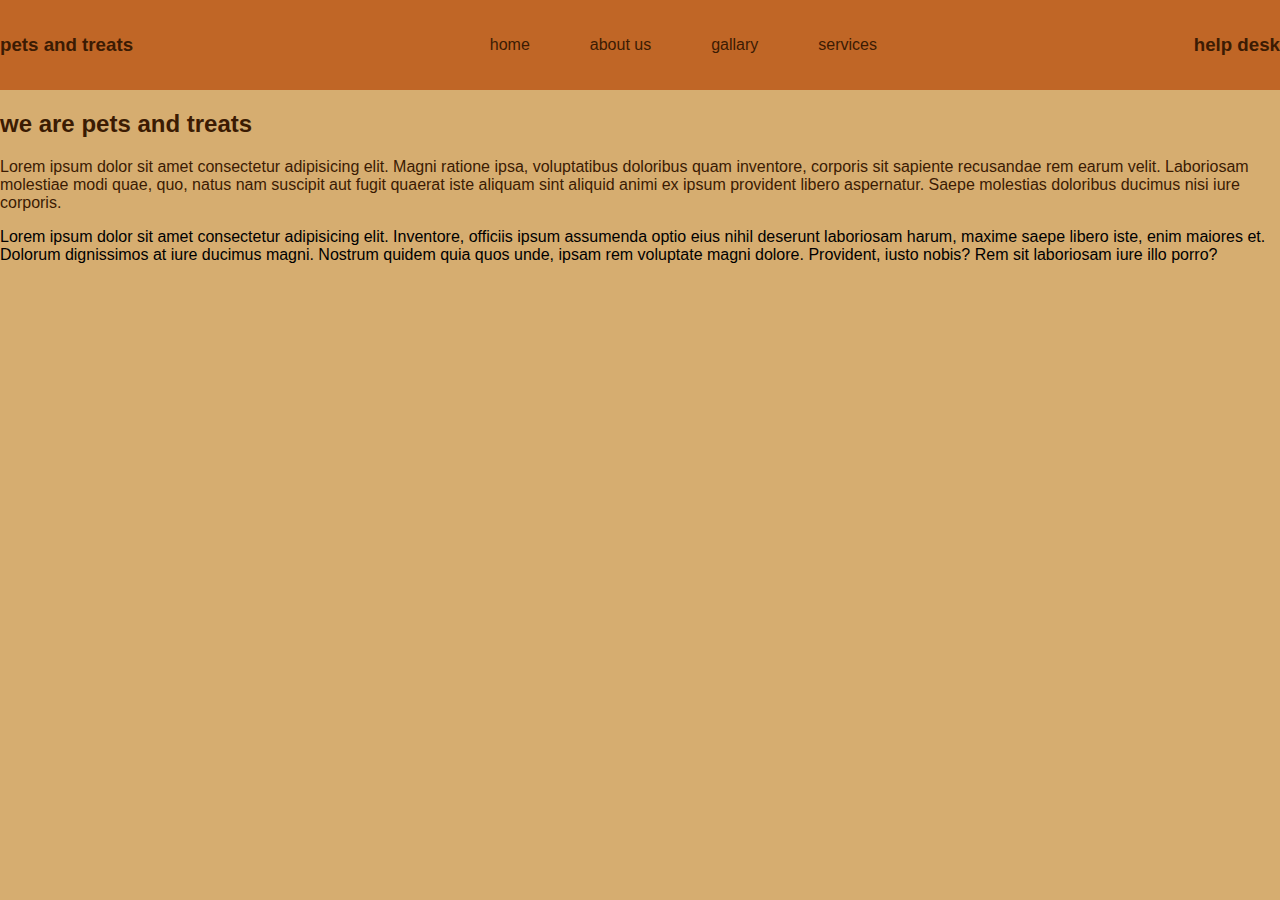
==== project/home.html @ 36e9c295 "project initiated" ====
<!DOCTYPE html>
<html lang="en">
<head>
    <meta charset="UTF-8">
    <meta name="viewport" content="width=device-width, initial-scale=1.0">
    <title>PET AND TREATS</title>
    <link rel="shortcut icon" href="./logo.png" type="image/x-icon">
    <link rel="stylesheet" href="home.css">
</head>
<body>
    <div class="navbar">
        <div class="head">
            <h3>pets and treats</h3>
        </div>
        <div class="subs">
            <ul>
                <li>home</li>
                <li>about us</li>
                <li>gallary</li>
                <li>services</li>
            </ul>
        </div>
        <div class="contact">
            <h3>help desk</h3>
        </div>
    </div>
        <div class="heading">
            <h2>we are pets and treats</h2>
        </div>
        <div class="para1">
            <p>Lorem ipsum dolor sit amet consectetur adipisicing elit. Magni ratione ipsa, voluptatibus doloribus quam inventore, 
                corporis sit sapiente recusandae rem earum velit. Laboriosam molestiae modi quae, quo, 
                natus nam suscipit aut fugit quaerat iste aliquam sint aliquid animi ex ipsum provident libero aspernatur. 
                Saepe molestias doloribus ducimus nisi iure corporis.</p>
        </div>
        <div class="para2">
            <p>
                Lorem ipsum dolor sit amet consectetur adipisicing elit. 
                Inventore, officiis ipsum assumenda optio eius nihil deserunt 
                laboriosam harum, maxime saepe libero iste, enim maiores et. 
                Dolorum dignissimos at iure ducimus magni. Nostrum quidem quia 
                quos unde, ipsam rem voluptate magni dolore. Provident, 
                iusto nobis? Rem sit laboriosam iure illo porro?
            </p>
        </div>
</body>
</html>
---- project/home.css ----
body{
    font-family: 'Poppins', sans-serif;
    background-color: rgba(212, 169, 105, 0.952);
    margin-top: 0px;
    margin-left: 0px;
    margin-right: 0px;
}
.navbar{
    display: flex;
    justify-content: space-between;
    align-items: center;
    background-color: rgb(192, 102, 38);
    color: rgb(59, 27, 3);
    height: 10vh;
}
.subs ul{
    list-style-type: none;
    display: flex;
    gap: 60px;
}
.heading{
color: rgb(59, 27, 3);
}
.para1{
    color: rgb(59, 27, 3);
    text-align: left;
    margin: 0px;
}
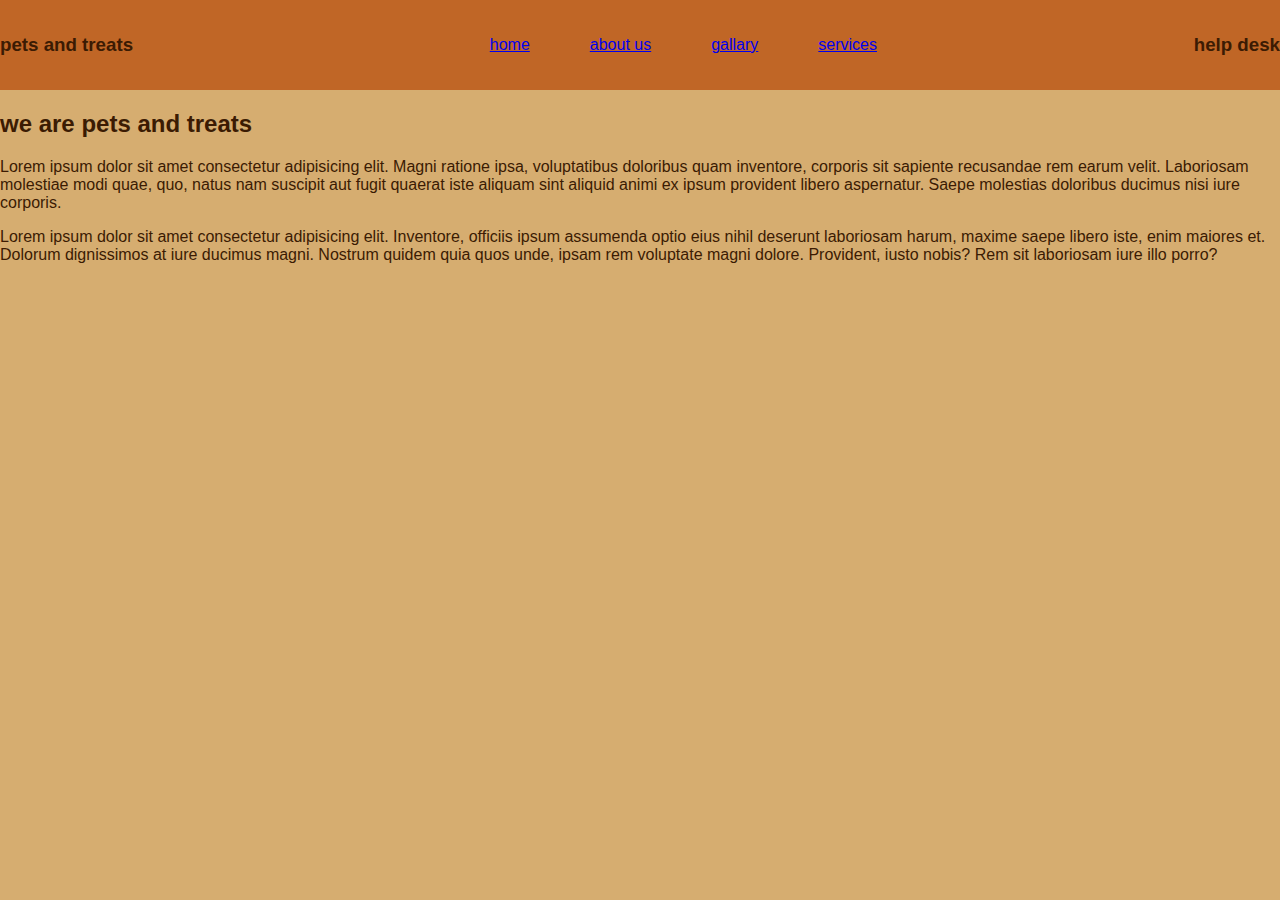
==== commit e1fa762a: "required files created" ====
--- a/project/home.html
+++ b/project/home.html
@@ -14,10 +14,10 @@
         </div>
         <div class="subs">
             <ul>
-                <li>home</li>
-                <li>about us</li>
-                <li>gallary</li>
-                <li>services</li>
+                <li><a href="./home.html">home</a></li>
+                <li><a href="./abt.html">about us</a></li>
+                <li><a href="./gallary.html">gallary</a></li>
+                <li><a href="./services.html">services</a></li>
             </ul>
         </div>
         <div class="contact">
--- a/project/home.css
+++ b/project/home.css
@@ -17,6 +17,7 @@
     list-style-type: none;
     display: flex;
     gap: 60px;
+    color: rgb(59, 27, 3);
 }
 .heading{
 color: rgb(59, 27, 3);
@@ -25,4 +26,9 @@
     color: rgb(59, 27, 3);
     text-align: left;
     margin: 0px;
+}
+.para2{
+    color: rgb(59, 27, 3);
+    text-align: left;
+    margin: 0px;
 }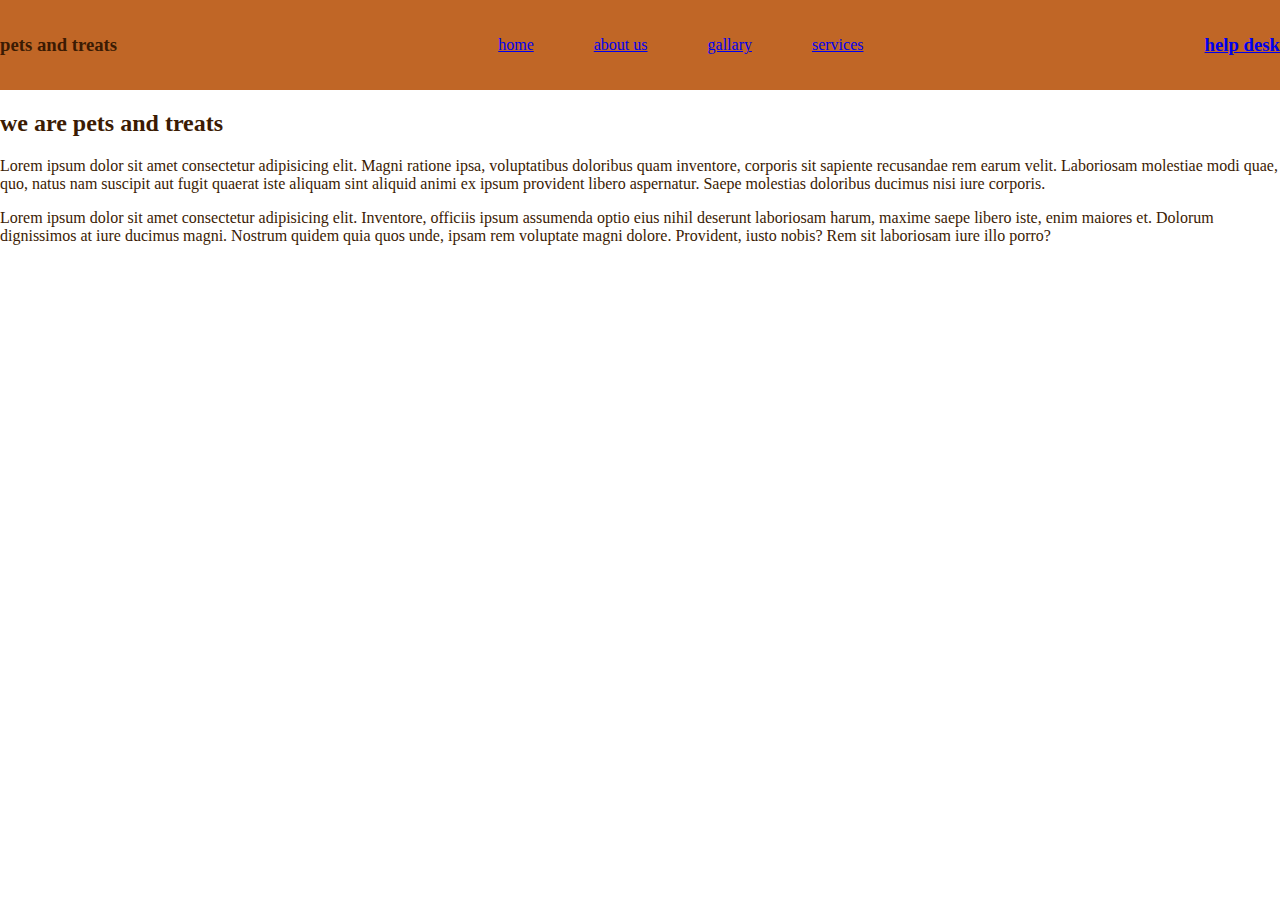
==== commit f4207526: "file edited" ====
--- a/project/home.html
+++ b/project/home.html
@@ -21,7 +21,7 @@
             </ul>
         </div>
         <div class="contact">
-            <h3>help desk</h3>
+            <h3><a href="./help.html">help desk</a></h3>
         </div>
     </div>
         <div class="heading">
--- a/project/home.css
+++ b/project/home.css
@@ -1,9 +1,10 @@
 body{
-    font-family: 'Poppins', sans-serif;
-    background-color: rgba(212, 169, 105, 0.952);
+    background-image: url(https://images.pexels.com/photos/406014/pexels-photo-406014.jpeg?auto=compress&cs=tinysrgb&w=1260&h=750&dpr=1);
+    background-size: cover;
     margin-top: 0px;
     margin-left: 0px;
     margin-right: 0px;
+    height: 10vh;
 }
 .navbar{
     display: flex;
